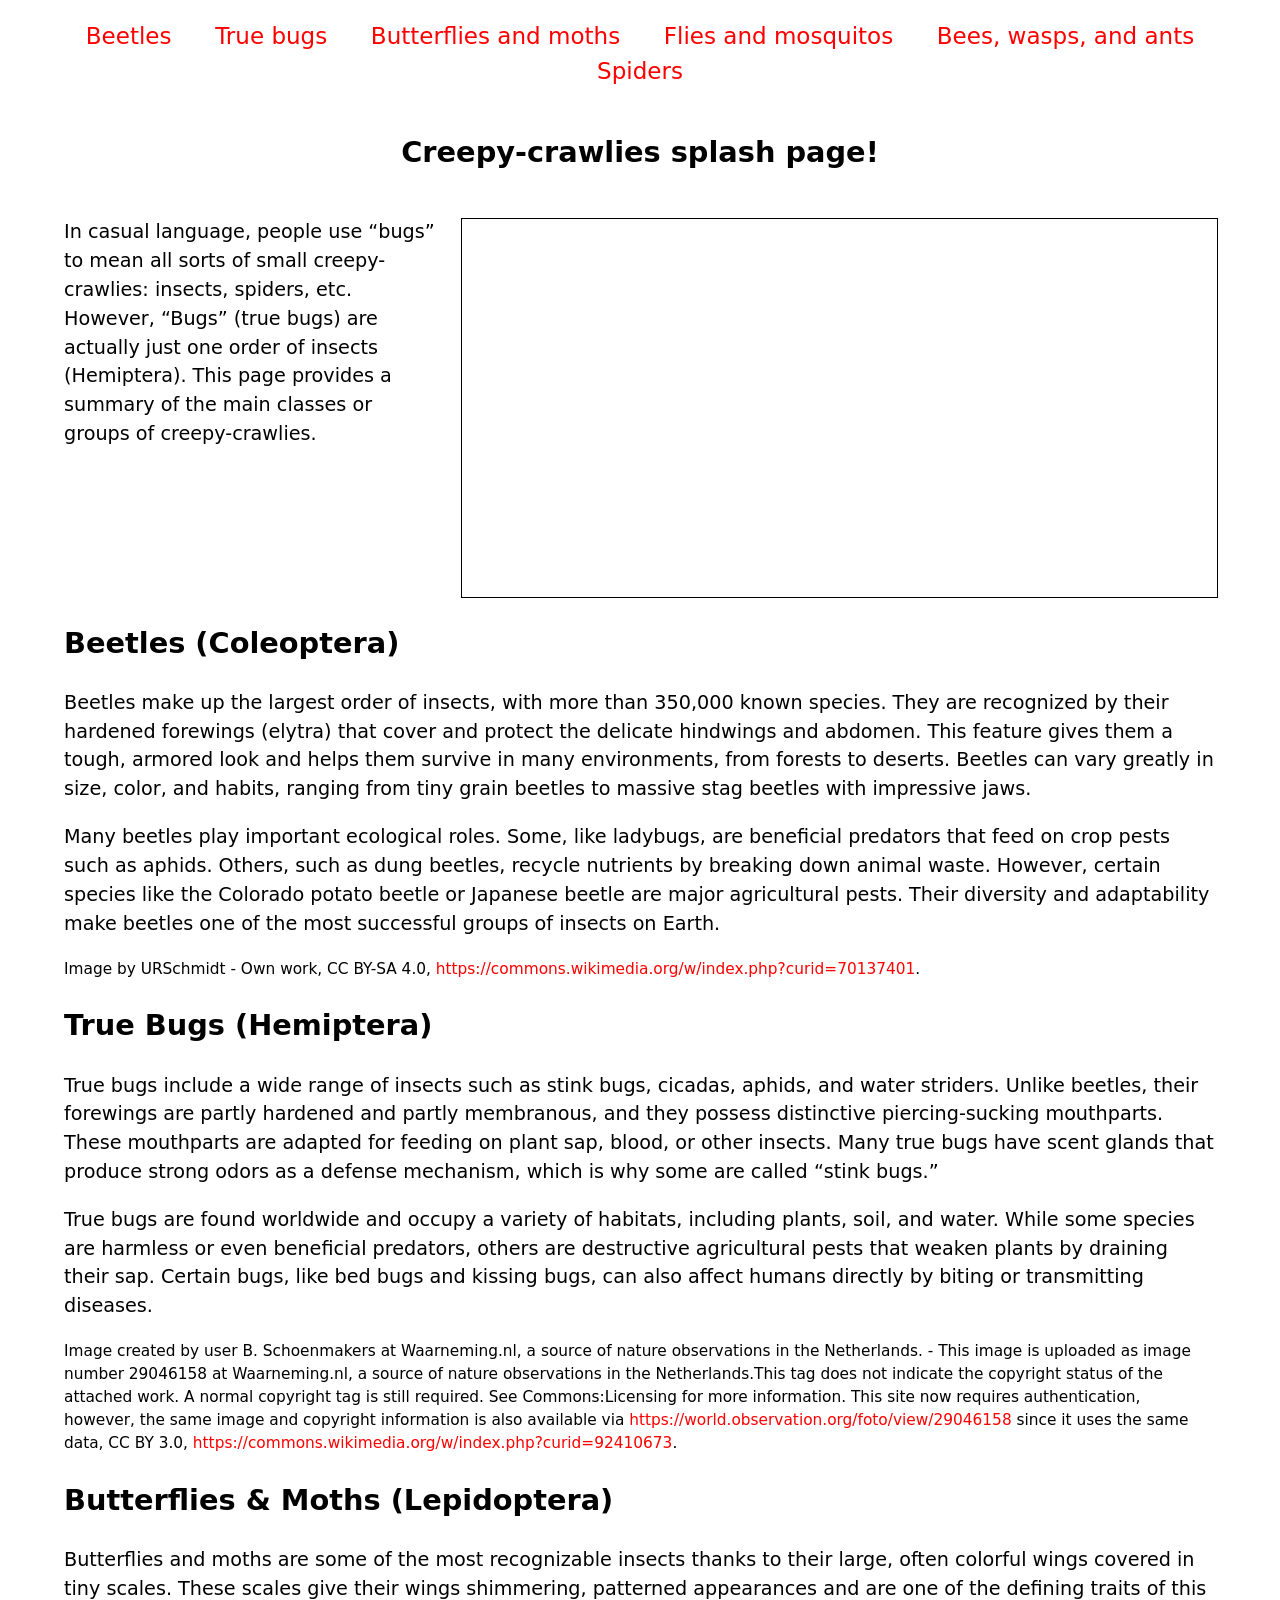
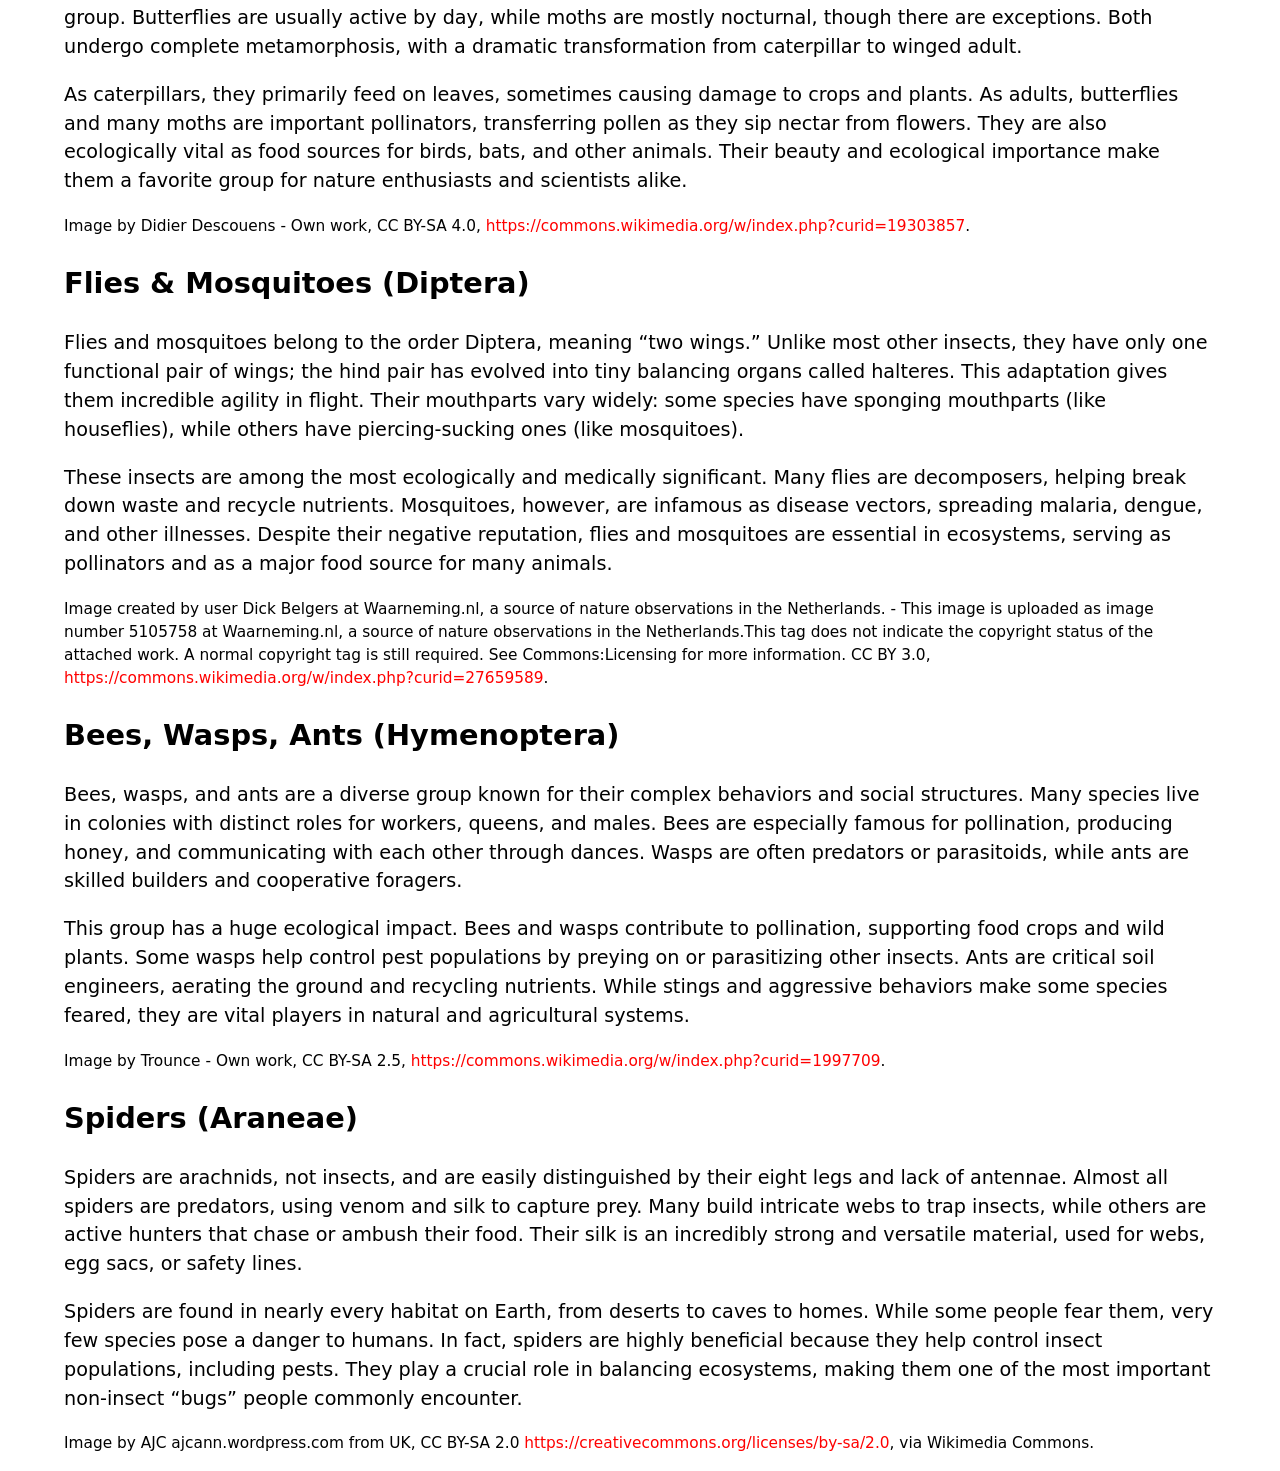
==== lab 2/index.html @ 6658c1c8 "update HTML added the video tag" ====
<!doctype html>
<html lang="en">
  <head>
    <meta charset="utf-8" />
    <title>Creepy crawlies!</title>
    <link href="style.css" rel="stylesheet" />
  </head>
  <body>
    <header>
      <nav>
        <ul>
          <li><a href="#beetles">Beetles</a></li>
          <li><a href="#true_bugs">True bugs</a></li>
          <li><a href="#butterflies_moths">Butterflies and moths</a></li>
          <li><a href="#flies_mosquitos">Flies and mosquitos</a></li>
          <li><a href="#bees_wasps_ants">Bees, wasps, and ants</a></li>
          <li><a href="#spiders">Spiders</a></li>
        </ul>
      </nav>
      <section>
        <h1>Creepy-crawlies splash page!</h1>
        <video></video>

        <p>
          In casual language, people use “bugs” to mean all sorts of small
          creepy-crawlies: insects, spiders, etc. However, “Bugs” (true bugs)
          are actually just one order of insects (Hemiptera). This page
          provides a summary of the main classes or groups of
          creepy-crawlies.
        </p>
      </section>
    </header>
    <main>
      <section id="beetles">
        <h2>Beetles (Coleoptera)</h2>

        <p>
          Beetles make up the largest order of insects, with more than
          350,000 known species. They are recognized by their hardened
          forewings (elytra) that cover and protect the delicate hindwings
          and abdomen. This feature gives them a tough, armored look and
          helps them survive in many environments, from forests to deserts.
          Beetles can vary greatly in size, color, and habits, ranging from
          tiny grain beetles to massive stag beetles with impressive jaws.
        </p>
        <p>
          Many beetles play important ecological roles. Some, like ladybugs,
          are beneficial predators that feed on crop pests such as aphids.
          Others, such as dung beetles, recycle nutrients by breaking down
          animal waste. However, certain species like the Colorado potato
          beetle or Japanese beetle are major agricultural pests. Their
          diversity and adaptability make beetles one of the most successful
          groups of insects on Earth.
        </p>

        <p class="copyright">
          Image by URSchmidt - Own work, CC BY-SA 4.0,
          <a href="https://commons.wikimedia.org/w/index.php?curid=70137401"
            >https://commons.wikimedia.org/w/index.php?curid=70137401</a
          >.
        </p>
      </section>
      <section id="true_bugs">
        <h2>True Bugs (Hemiptera)</h2>

        <p>
          True bugs include a wide range of insects such as stink bugs,
          cicadas, aphids, and water striders. Unlike beetles, their
          forewings are partly hardened and partly membranous, and they
          possess distinctive piercing-sucking mouthparts. These mouthparts
          are adapted for feeding on plant sap, blood, or other insects. Many
          true bugs have scent glands that produce strong odors as a defense
          mechanism, which is why some are called “stink bugs.”
        </p>

        <p>
          True bugs are found worldwide and occupy a variety of habitats,
          including plants, soil, and water. While some species are harmless
          or even beneficial predators, others are destructive agricultural
          pests that weaken plants by draining their sap. Certain bugs, like
          bed bugs and kissing bugs, can also affect humans directly by
          biting or transmitting diseases.
        </p>

        <p class="copyright">
          Image created by user B. Schoenmakers at Waarneming.nl, a source of
          nature observations in the Netherlands. - This image is uploaded as
          image number 29046158 at Waarneming.nl, a source of nature
          observations in the Netherlands.This tag does not indicate the
          copyright status of the attached work. A normal copyright tag is
          still required. See Commons:Licensing for more information. This
          site now requires authentication, however, the same image and
          copyright information is also available via
          <a href="https://world.observation.org/foto/view/29046158"
            >https://world.observation.org/foto/view/29046158</a
          >
          since it uses the same data, CC BY 3.0,
          <a href="https://commons.wikimedia.org/w/index.php?curid=92410673"
            >https://commons.wikimedia.org/w/index.php?curid=92410673</a
          >.
        </p>
      </section>
      <section id="butterflies_moths">
        <h2>Butterflies & Moths (Lepidoptera)</h2>

        <p>
          Butterflies and moths are some of the most recognizable insects
          thanks to their large, often colorful wings covered in tiny scales.
          These scales give their wings shimmering, patterned appearances and
          are one of the defining traits of this group. Butterflies are
          usually active by day, while moths are mostly nocturnal, though
          there are exceptions. Both undergo complete metamorphosis, with a
          dramatic transformation from caterpillar to winged adult.
        </p>

        <p>
          As caterpillars, they primarily feed on leaves, sometimes causing
          damage to crops and plants. As adults, butterflies and many moths
          are important pollinators, transferring pollen as they sip nectar
          from flowers. They are also ecologically vital as food sources for
          birds, bats, and other animals. Their beauty and ecological
          importance make them a favorite group for nature enthusiasts and
          scientists alike.
        </p>

        <p class="copyright">
          Image by Didier Descouens - Own work, CC BY-SA 4.0,
          <a href="https://commons.wikimedia.org/w/index.php?curid=19303857"
            >https://commons.wikimedia.org/w/index.php?curid=19303857</a
          >.
        </p>
      </section>
      <section id="flies_mosquitos">
        <h2>Flies & Mosquitoes (Diptera)</h2>

        <p>
          Flies and mosquitoes belong to the order Diptera, meaning “two
          wings.” Unlike most other insects, they have only one functional
          pair of wings; the hind pair has evolved into tiny balancing organs
          called halteres. This adaptation gives them incredible agility in
          flight. Their mouthparts vary widely: some species have sponging
          mouthparts (like houseflies), while others have piercing-sucking
          ones (like mosquitoes).
        </p>

        <p>
          These insects are among the most ecologically and medically
          significant. Many flies are decomposers, helping break down waste
          and recycle nutrients. Mosquitoes, however, are infamous as disease
          vectors, spreading malaria, dengue, and other illnesses. Despite
          their negative reputation, flies and mosquitoes are essential in
          ecosystems, serving as pollinators and as a major food source for
          many animals.
        </p>

        <p class="copyright">
          Image created by user Dick Belgers at Waarneming.nl, a source of
          nature observations in the Netherlands. - This image is uploaded as
          image number 5105758 at Waarneming.nl, a source of nature
          observations in the Netherlands.This tag does not indicate the
          copyright status of the attached work. A normal copyright tag is
          still required. See Commons:Licensing for more information. CC BY
          3.0,
          <a href="https://commons.wikimedia.org/w/index.php?curid=27659589"
            >https://commons.wikimedia.org/w/index.php?curid=27659589</a
          >.
        </p>
      </section>
      <section id="bees_wasps_ants">
        <h2>Bees, Wasps, Ants (Hymenoptera)</h2>

        <p>
          Bees, wasps, and ants are a diverse group known for their complex
          behaviors and social structures. Many species live in colonies with
          distinct roles for workers, queens, and males. Bees are especially
          famous for pollination, producing honey, and communicating with
          each other through dances. Wasps are often predators or
          parasitoids, while ants are skilled builders and cooperative
          foragers.
        </p>

        <p>
          This group has a huge ecological impact. Bees and wasps contribute
          to pollination, supporting food crops and wild plants. Some wasps
          help control pest populations by preying on or parasitizing other
          insects. Ants are critical soil engineers, aerating the ground and
          recycling nutrients. While stings and aggressive behaviors make
          some species feared, they are vital players in natural and
          agricultural systems.
        </p>

        <p class="copyright">
          Image by Trounce - Own work, CC BY-SA 2.5,
          <a href="https://commons.wikimedia.org/w/index.php?curid=1997709"
            >https://commons.wikimedia.org/w/index.php?curid=1997709</a
          >.
        </p>
      </section>
      <section id="spiders">
        <h2>Spiders (Araneae)</h2>

        <p>
          Spiders are arachnids, not insects, and are easily distinguished by
          their eight legs and lack of antennae. Almost all spiders are
          predators, using venom and silk to capture prey. Many build
          intricate webs to trap insects, while others are active hunters
          that chase or ambush their food. Their silk is an incredibly strong
          and versatile material, used for webs, egg sacs, or safety lines.
        </p>

        <p>
          Spiders are found in nearly every habitat on Earth, from deserts to
          caves to homes. While some people fear them, very few species pose
          a danger to humans. In fact, spiders are highly beneficial because
          they help control insect populations, including pests. They play a
          crucial role in balancing ecosystems, making them one of the most
          important non-insect “bugs” people commonly encounter.
        </p>

        <p class="copyright">
          Image by AJC ajcann.wordpress.com from UK, CC BY-SA 2.0
          <a href="https://creativecommons.org/licenses/by-sa/2.0"
            >https://creativecommons.org/licenses/by-sa/2.0</a
          >, via Wikimedia Commons.
        </p>
      </section>
    </main>
  </body>
</html>
---- lab 2/style.css ----
/* type */

body {
  font: 1.2em / 1.5 system-ui;
  margin: 0 auto;
  width: 90%;
  min-width: 800px;
  max-width: 1200px;
}

h1 {
  text-align: center;
}

.copyright {
  font-size: 0.8em;
}

/* nav menu */

ul {
  padding: 0;
  list-style-type: none;
  text-align: center;
  display: flex;
  flex-flow: row wrap;
  justify-content: center;
  align-items: center;
}

li {
  flex: auto;
}

nav a {
  font-size: 1.2em;
  padding: 0 20px;
}

/* General link styles */

a {
  text-decoration: none;
  color: red;
}

a:hover,
a:focus {
  text-decoration: underline;
}

/* header section layout */

header section {
  display: grid;
  grid-template-areas:
    "heading heading"
    "text video"
    "text video";
  grid-template-columns: 1fr 2fr;
  gap: 20px;
}

h1 {
  grid-area: heading;
}

header p {
  grid-area: text;
  margin: 0;
}

video {
  grid-area: video;
  width: 100%;
  border: 1px solid black;
}

/* image floats */

figure {
  float: right;
  margin-left: 20px;
  padding: 20px;
  background: orange;
  border: 1px solid black;
}

figcaption {
  font-size: 0.6em;
}
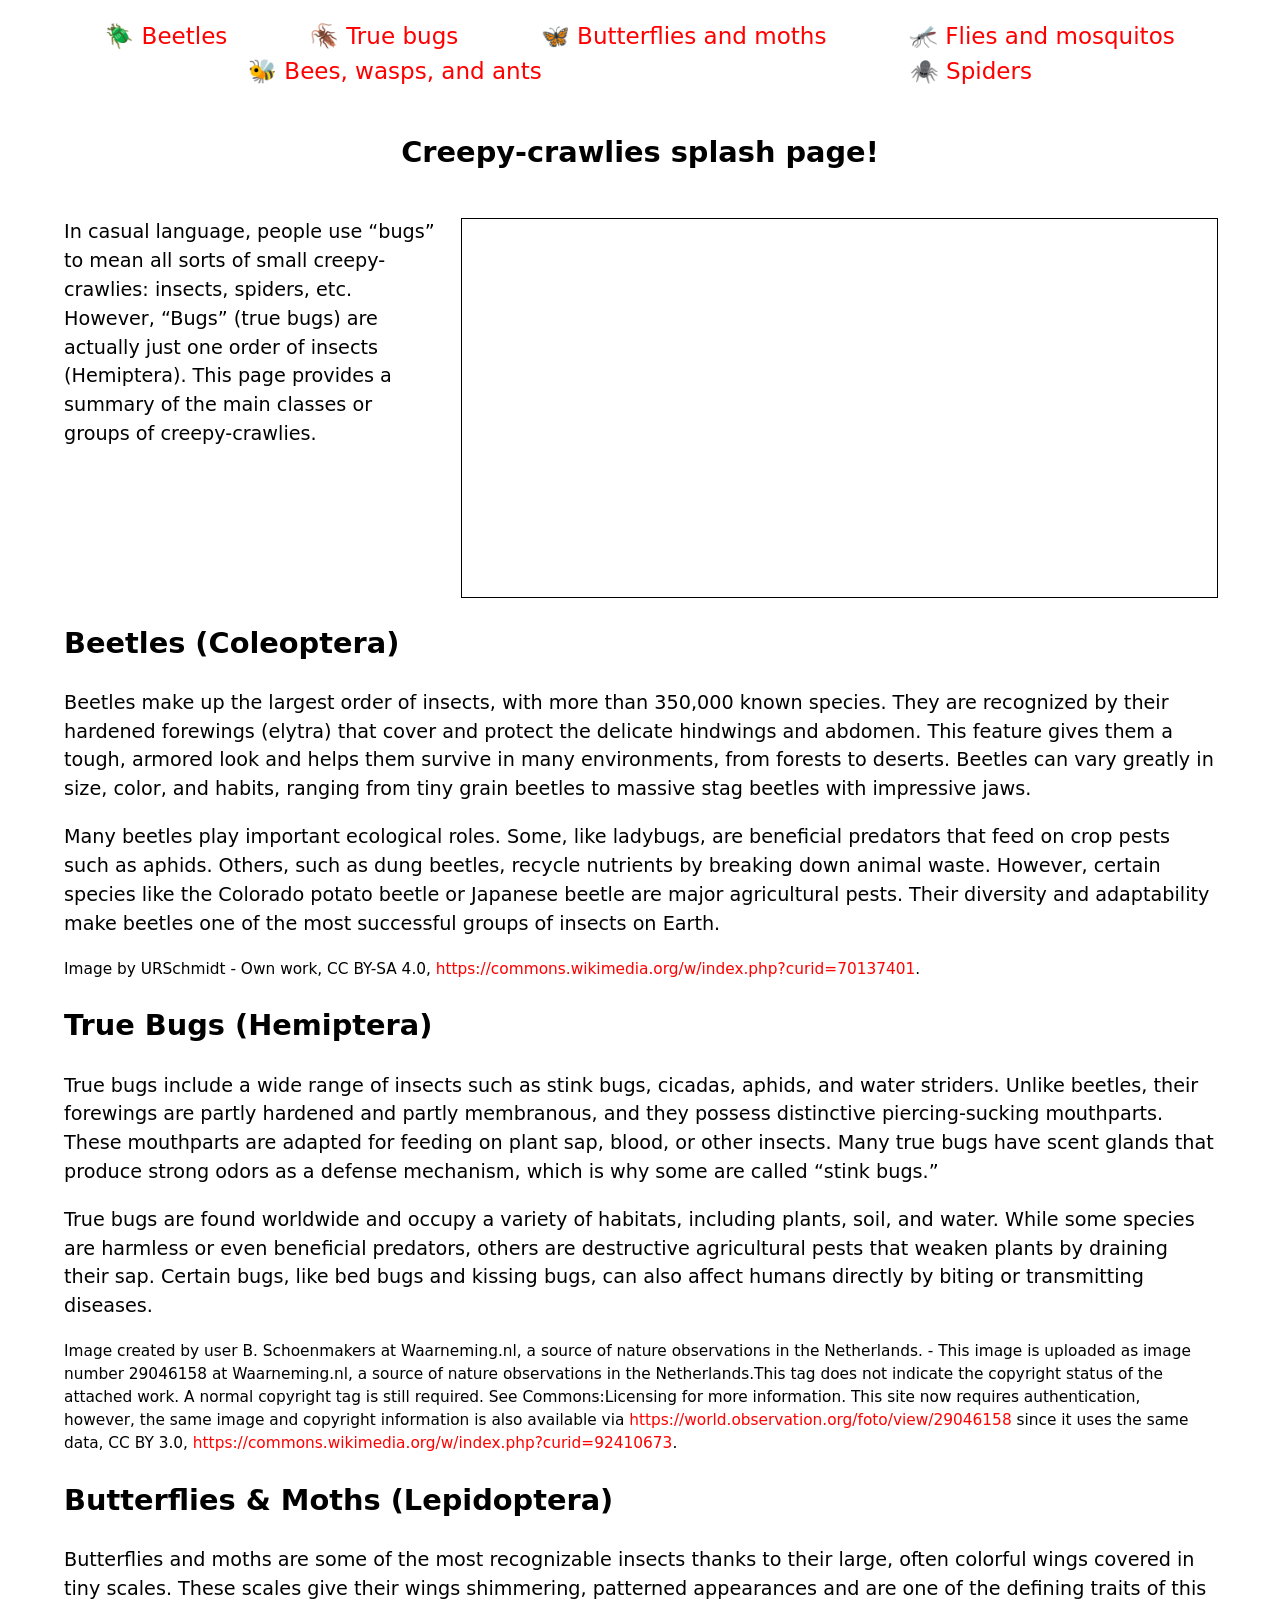
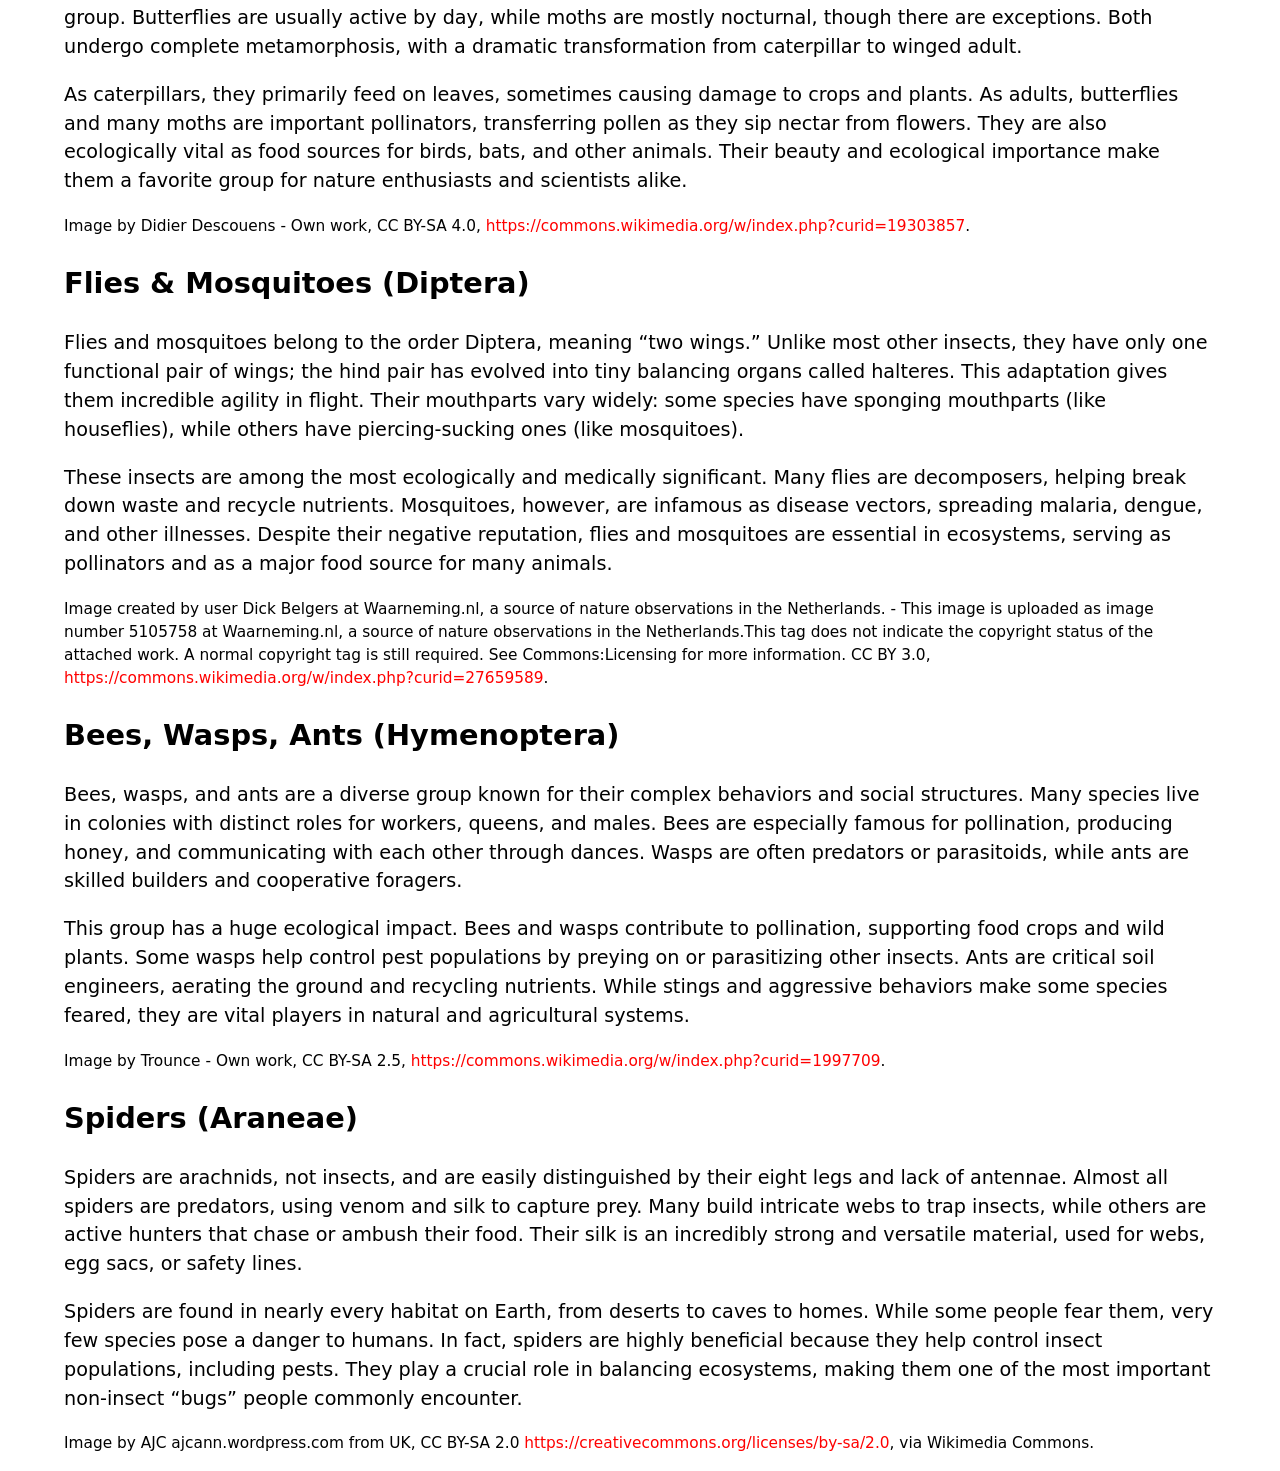
==== commit 5ca4e8b9: "emoji added emoji to list" ====
--- a/lab 2/index.html
+++ b/lab 2/index.html
@@ -9,17 +9,17 @@
     <header>
       <nav>
         <ul>
-          <li><a href="#beetles">Beetles</a></li>
-          <li><a href="#true_bugs">True bugs</a></li>
-          <li><a href="#butterflies_moths">Butterflies and moths</a></li>
-          <li><a href="#flies_mosquitos">Flies and mosquitos</a></li>
-          <li><a href="#bees_wasps_ants">Bees, wasps, and ants</a></li>
-          <li><a href="#spiders">Spiders</a></li>
+          <li><a href="#beetles">🪲 Beetles</a></li>
+          <li><a href="#true_bugs">🪳 True bugs</a></li>
+          <li><a href="#butterflies_moths">🦋 Butterflies and moths</a></li>
+          <li><a href="#flies_mosquitos">🦟 Flies and mosquitos</a></li>
+          <li><a href="#bees_wasps_ants">🐝 Bees, wasps, and ants</a></li>
+          <li><a href="#spiders">🕷️ Spiders</a></li>
         </ul>
       </nav>
       <section>
         <h1>Creepy-crawlies splash page!</h1>
-        <video></video>
+        <video src="https://mdn.github.io/shared-assets/videos/learn/bug_video_640.mp4"autoplay loop muted preload="auto"></video>
 
         <p>
           In casual language, people use “bugs” to mean all sorts of small
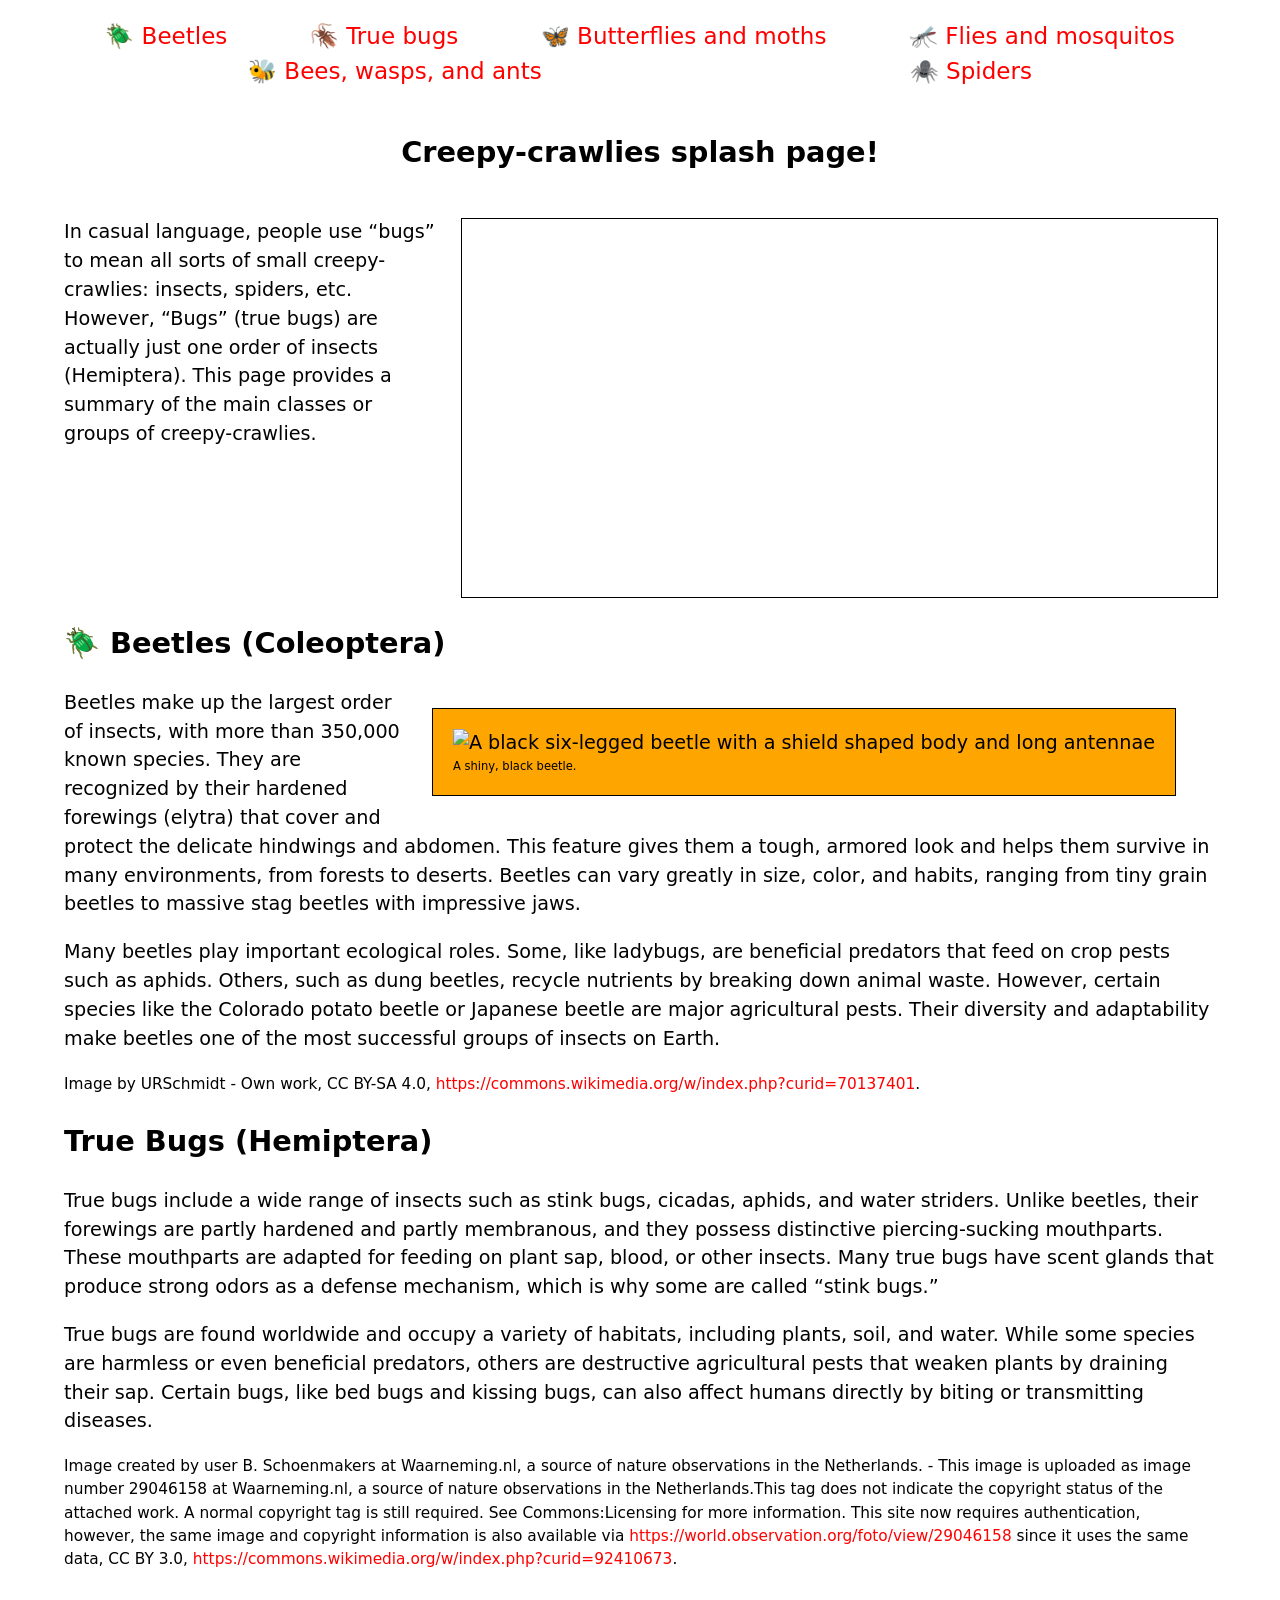
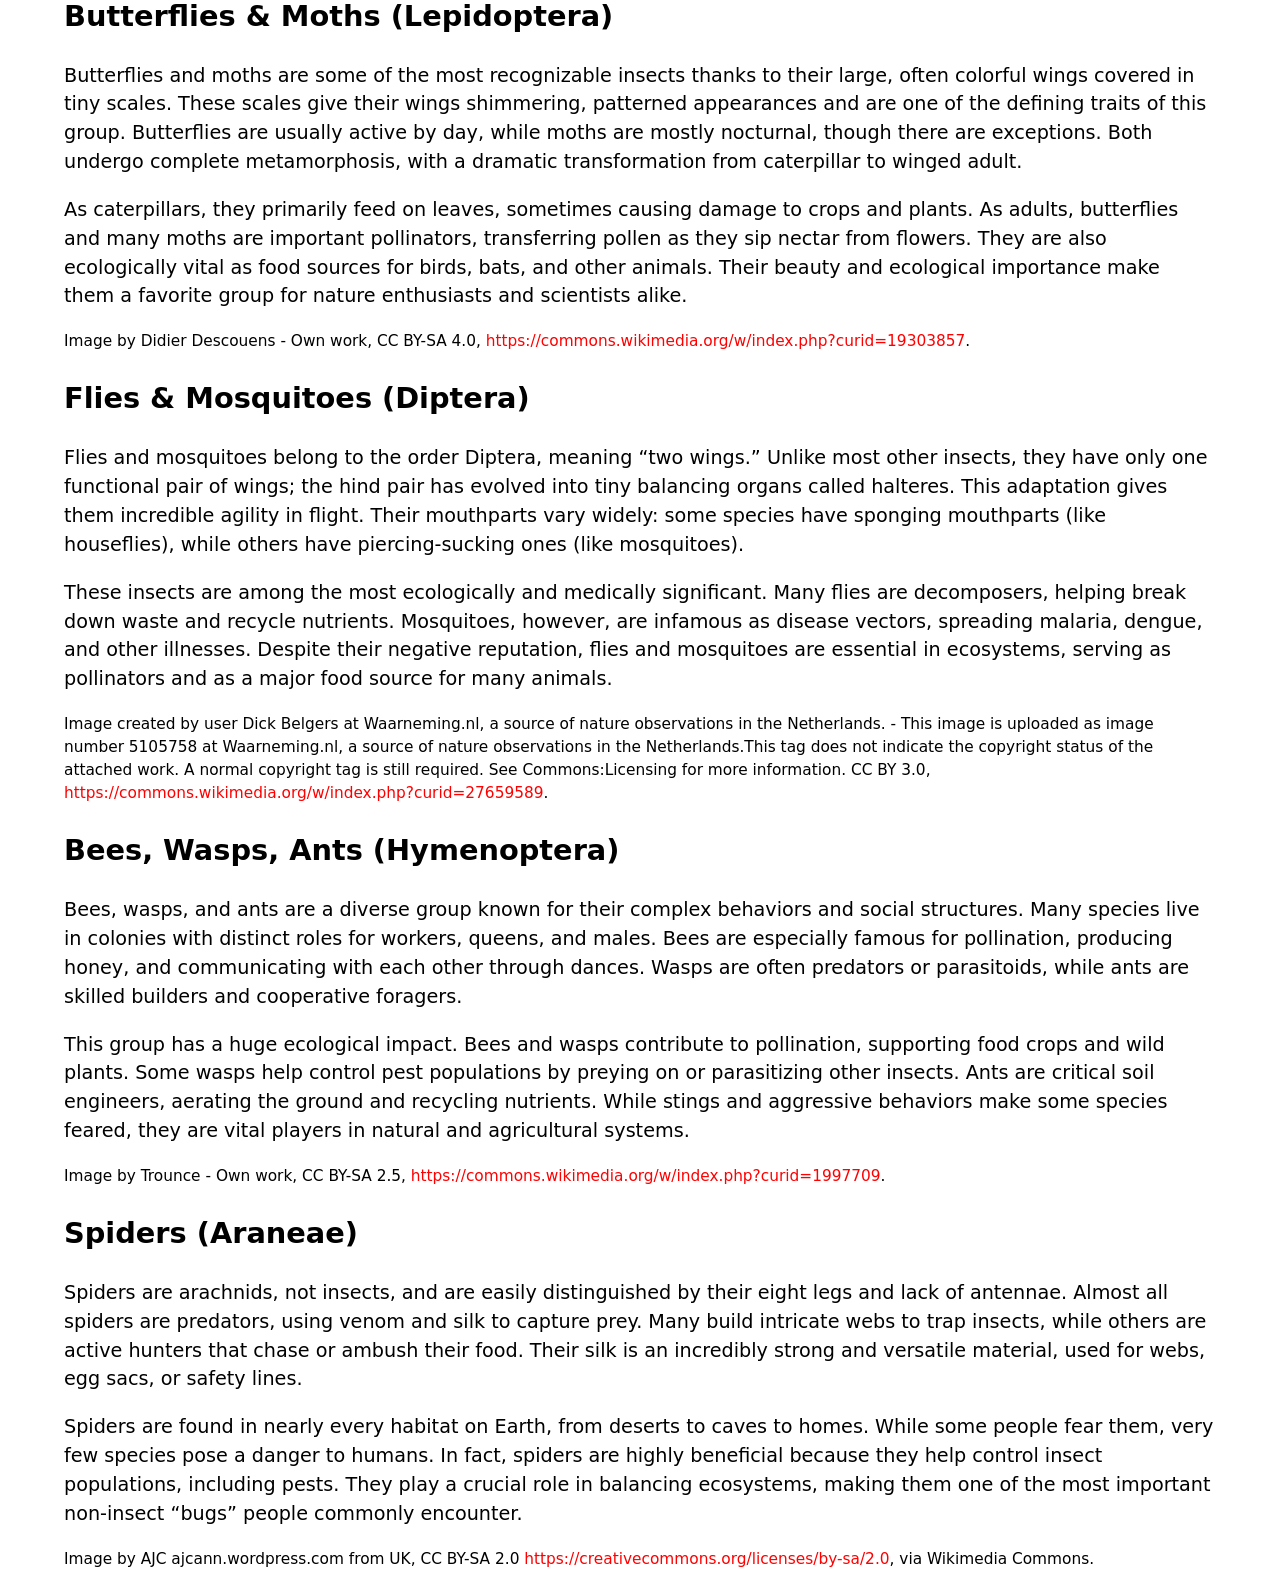
==== commit 6719b688: "update HTML added beetle emojis and beetle shape with a caption" ====
--- a/lab 2/index.html
+++ b/lab 2/index.html
@@ -32,7 +32,11 @@
     </header>
     <main>
       <section id="beetles">
-        <h2>Beetles (Coleoptera)</h2>
+        <h2>🪲 Beetles (Coleoptera)</h2>
+
+        <figure> <img src="https://mdn.github.io/shared-assets/images/examples/learn/crawlies/beetle.png"
+        alt="A black six-legged beetle with a shield shaped body and long antennae" width="250" height="180" /><figcaption>A shiny, black beetle.</figcaption>
+        </figure>
 
         <p>
           Beetles make up the largest order of insects, with more than
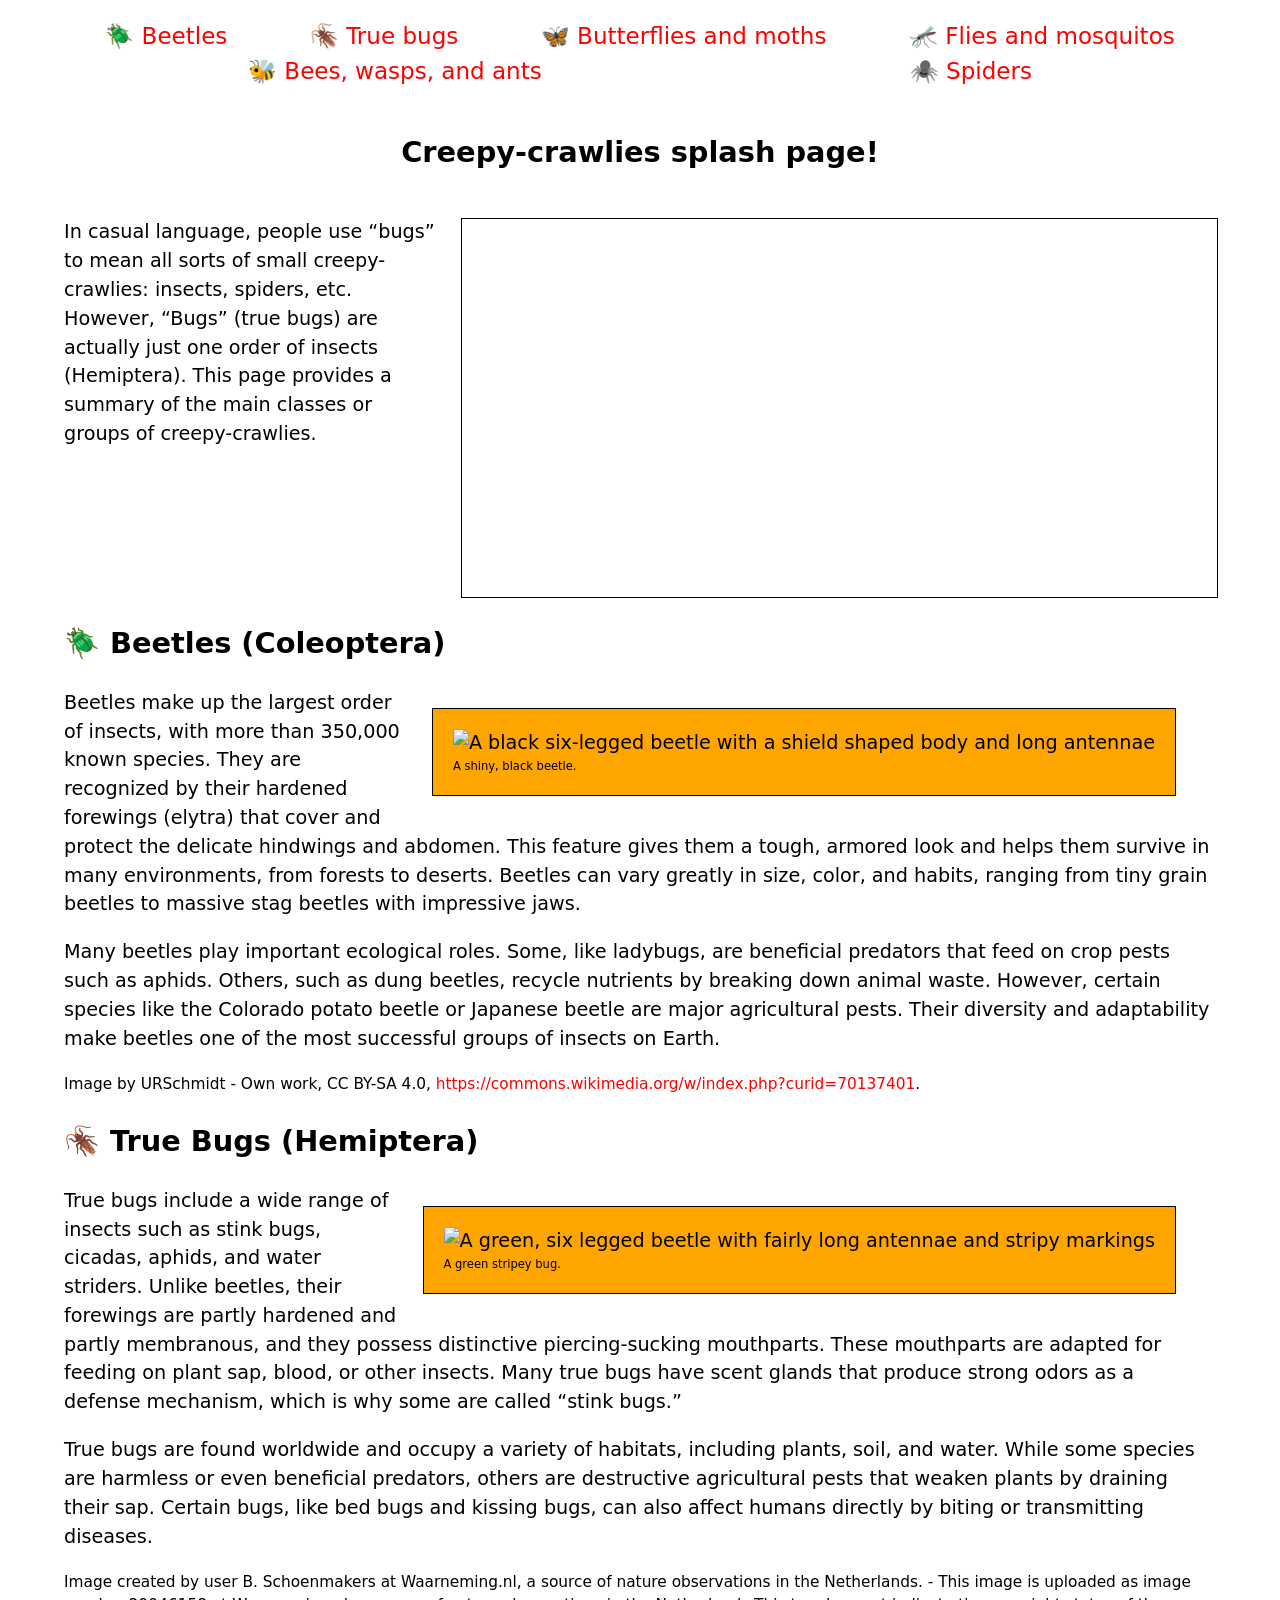
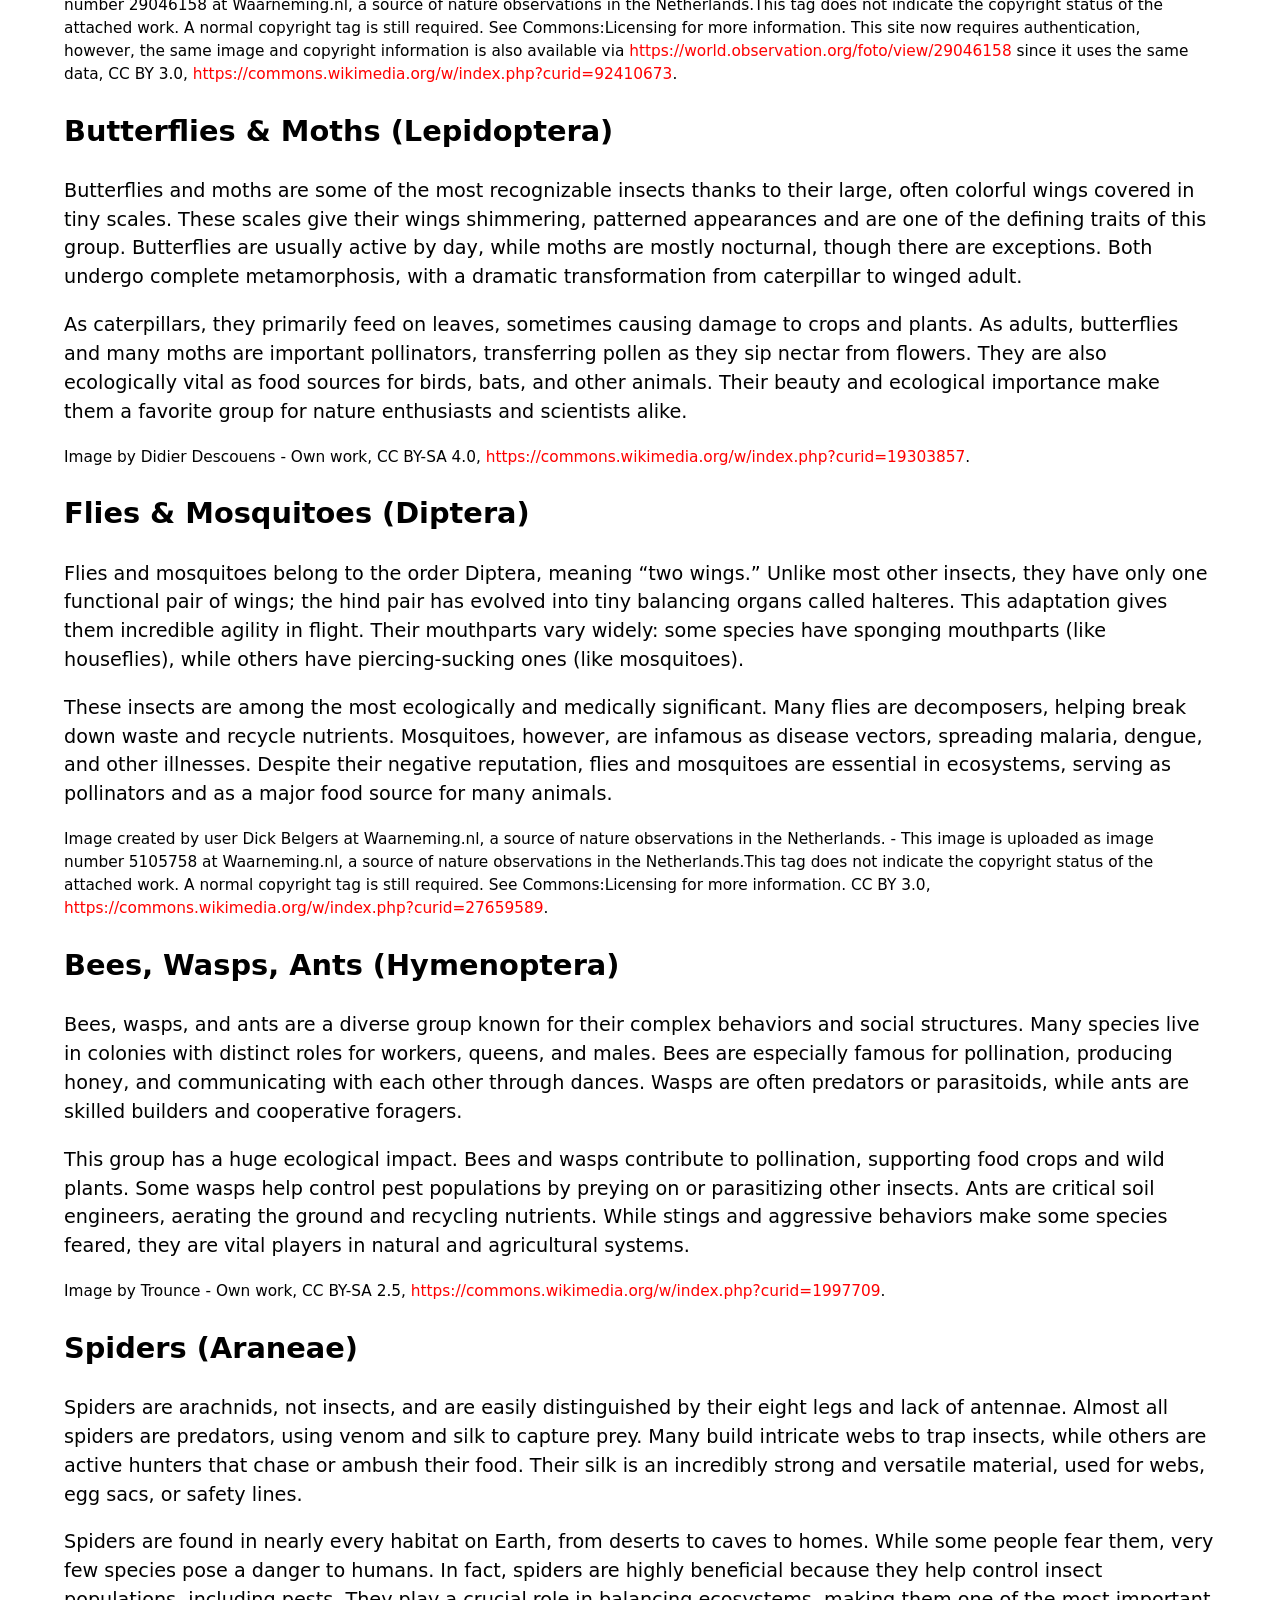
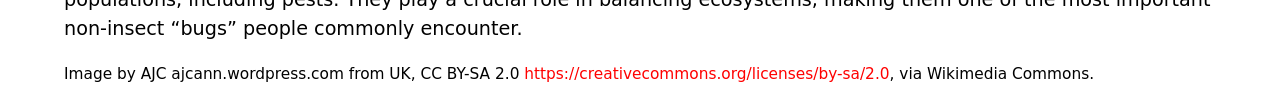
==== commit ebd08d62: "updated true bugs added images and caption and emoji" ====
--- a/lab 2/index.html
+++ b/lab 2/index.html
@@ -65,8 +65,14 @@
         </p>
       </section>
       <section id="true_bugs">
-        <h2>True Bugs (Hemiptera)</h2>
-
+        <h2>🪳 True Bugs (Hemiptera)</h2>
+
+        <figure>
+            <img src="https://mdn.github.io/shared-assets/images/examples/learn/crawlies/true_bug.jpg"
+            alt="A green, six legged beetle with fairly long antennae and stripy markings"
+            width="250"
+            height="180" /> <figcaption>A green stripey bug.</figcaption>
+        </figure>
         <p>
           True bugs include a wide range of insects such as stink bugs,
           cicadas, aphids, and water striders. Unlike beetles, their
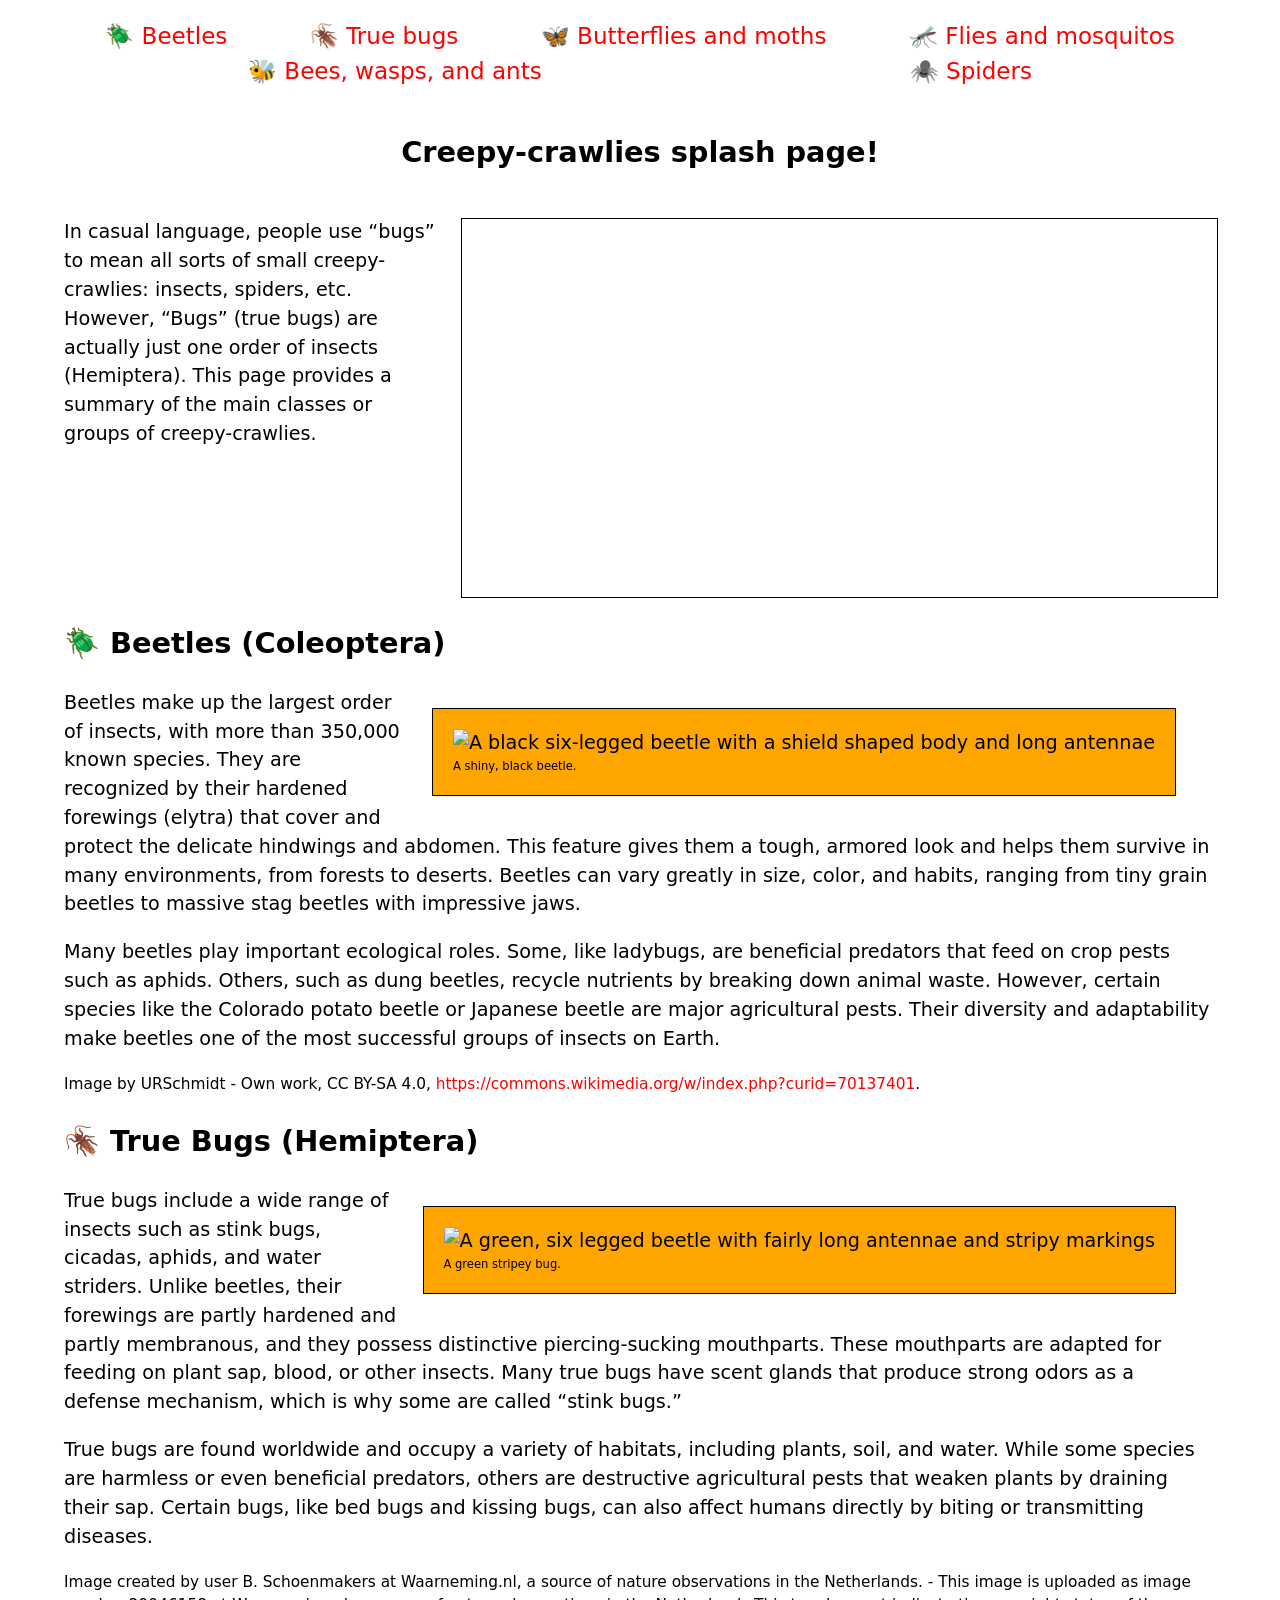
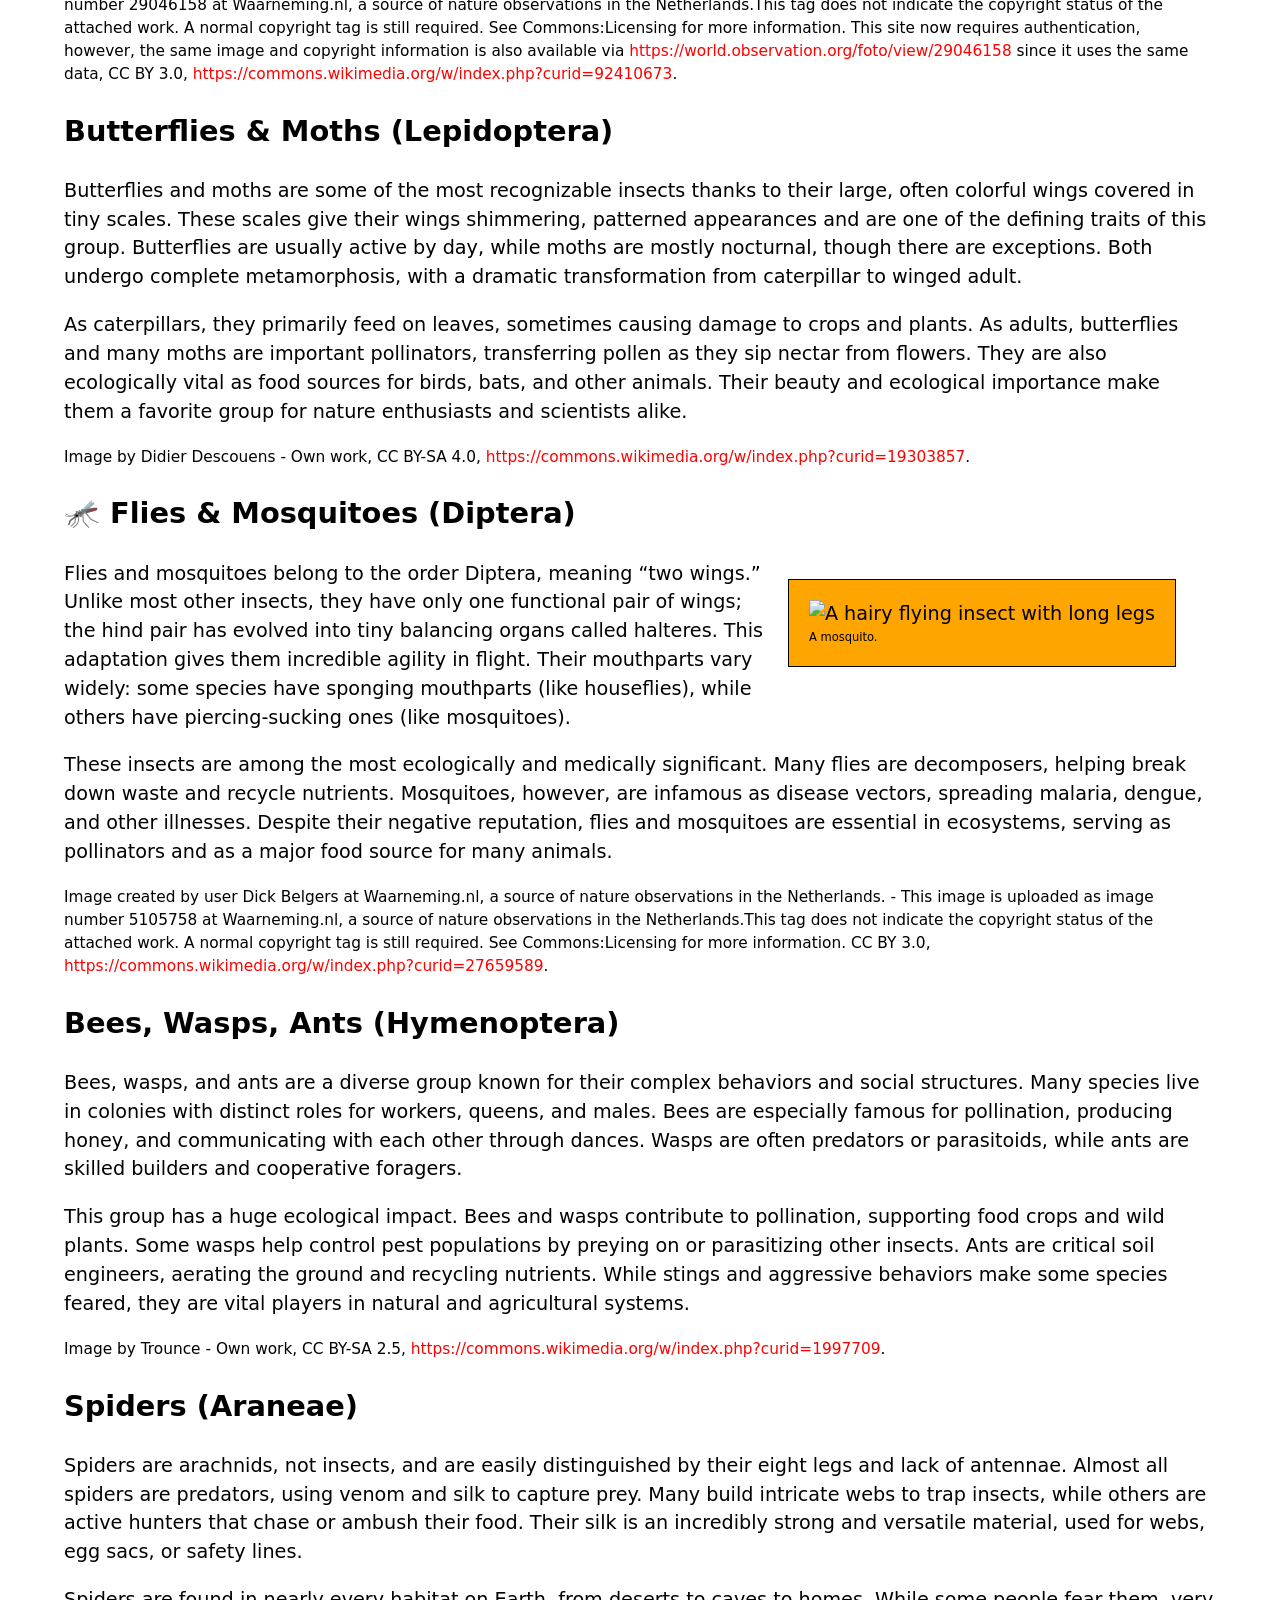
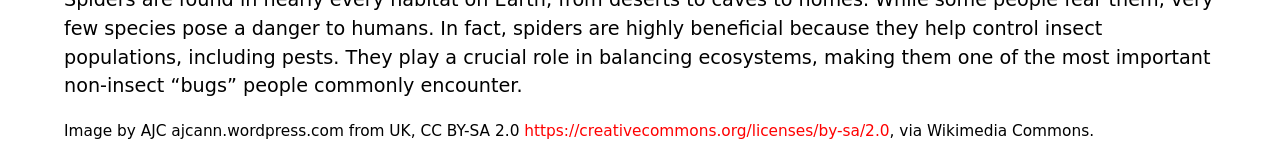
==== commit 1456274b: "updated html fixed flies and mosquitoes" ====
--- a/lab 2/index.html
+++ b/lab 2/index.html
@@ -141,7 +141,16 @@
         </p>
       </section>
       <section id="flies_mosquitos">
-        <h2>Flies & Mosquitoes (Diptera)</h2>
+        <h2>🦟 Flies & Mosquitoes (Diptera)</h2>
+
+        <figure>
+          <img
+            src="https://mdn.github.io/shared-assets/images/examples/learn/crawlies/mosquito.jpg"
+            alt="A hairy flying insect with long legs"
+            width="250"
+            height="180" />
+          <figcaption>A mosquito.</figcaption>
+        </figure>
 
         <p>
           Flies and mosquitoes belong to the order Diptera, meaning “two
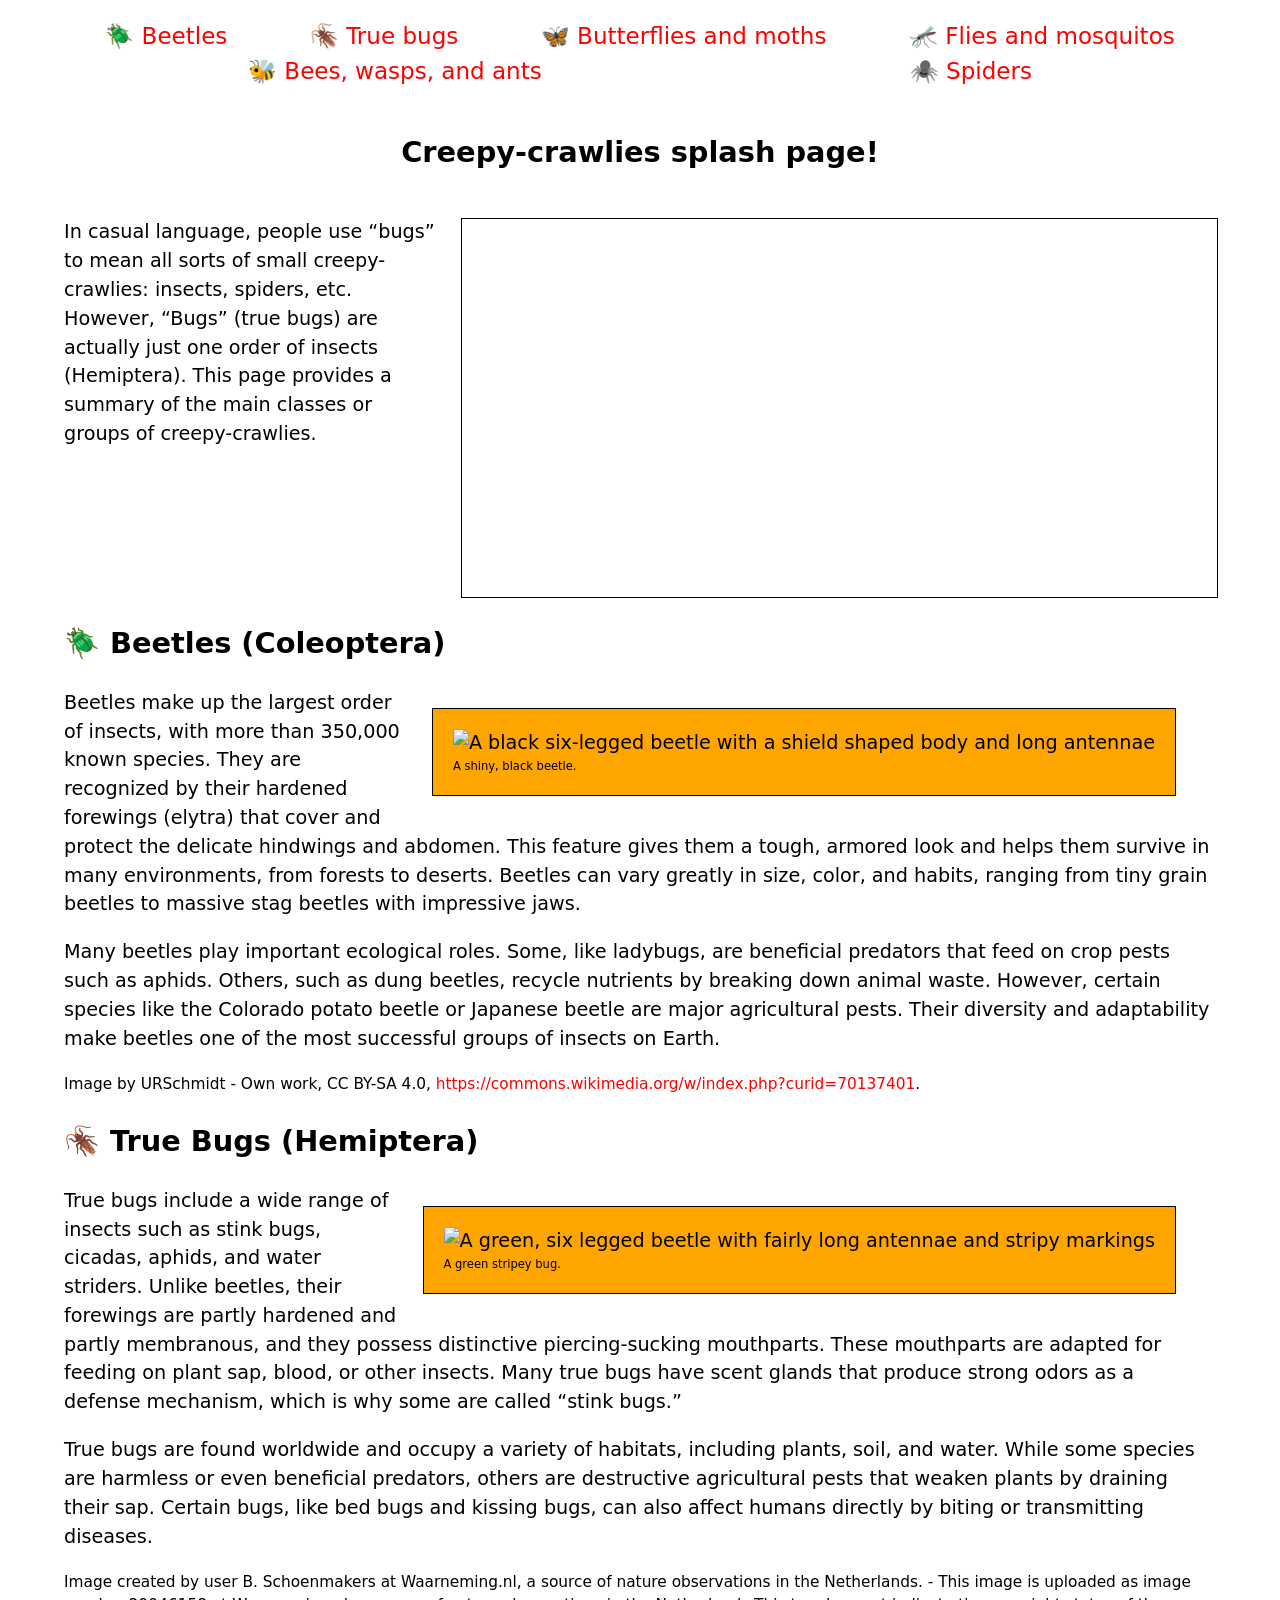
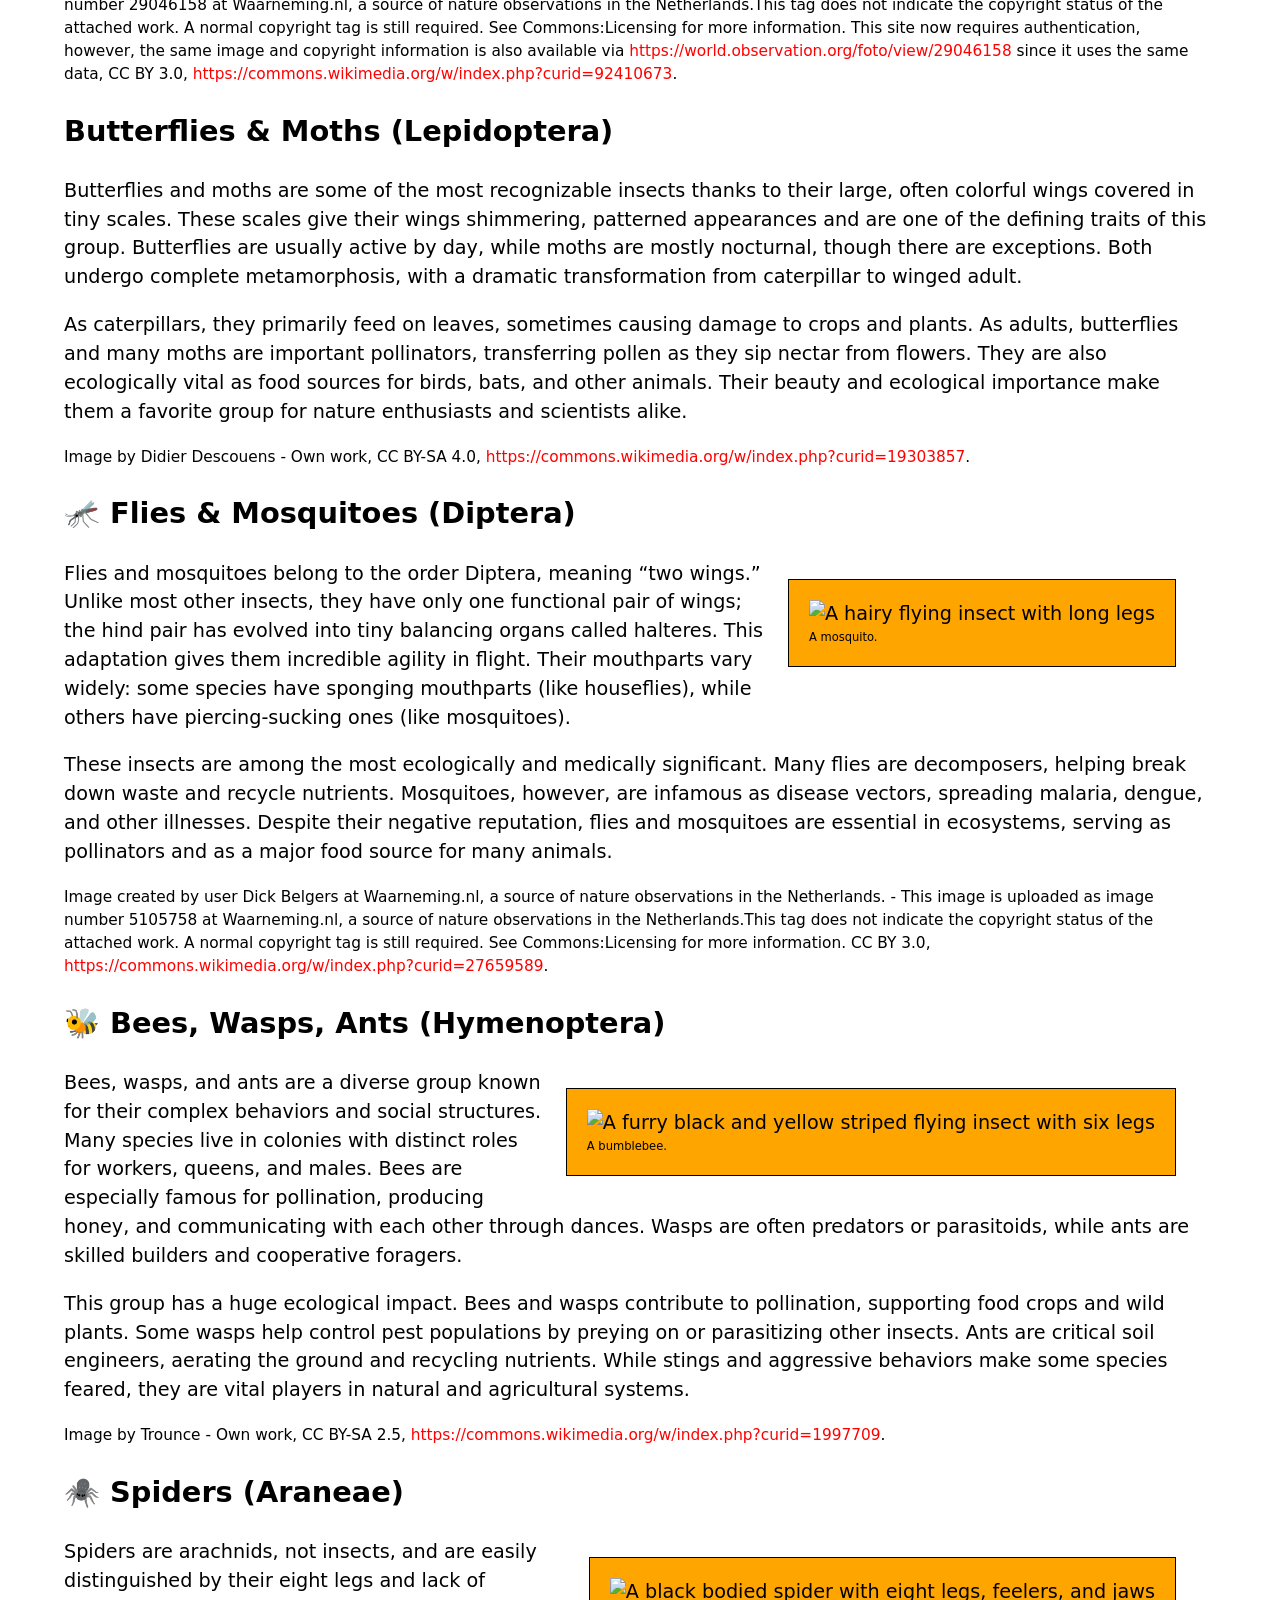
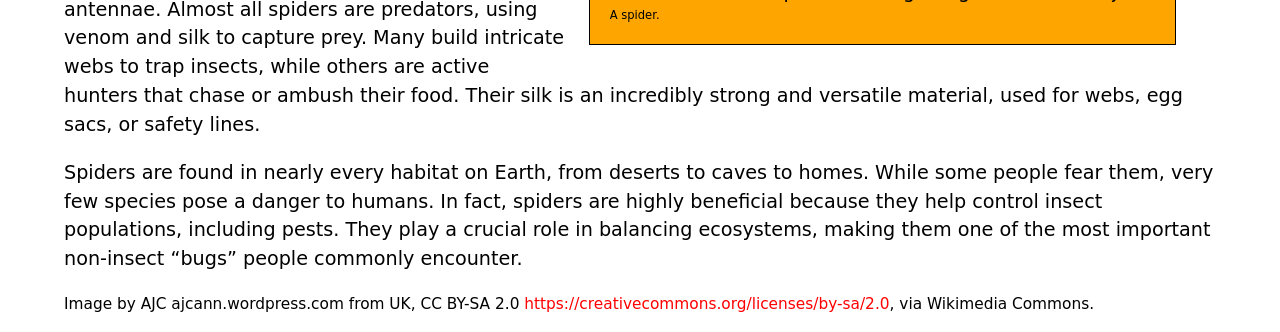
==== commit 4f665518: "updated html updated last 2 sections of the HTML. and i should be done, i think..." ====
--- a/lab 2/index.html
+++ b/lab 2/index.html
@@ -186,7 +186,16 @@
         </p>
       </section>
       <section id="bees_wasps_ants">
-        <h2>Bees, Wasps, Ants (Hymenoptera)</h2>
+        <h2>🐝 Bees, Wasps, Ants (Hymenoptera)</h2>
+
+        <figure>
+          <img
+            src="https://mdn.github.io/shared-assets/images/examples/learn/crawlies/bee.jpg"
+            alt="A furry black and yellow striped flying insect with six legs"
+            width="250"
+            height="180" />
+          <figcaption>A bumblebee.</figcaption>
+        </figure>
 
         <p>
           Bees, wasps, and ants are a diverse group known for their complex
@@ -216,7 +225,16 @@
         </p>
       </section>
       <section id="spiders">
-        <h2>Spiders (Araneae)</h2>
+        <h2>🕷️ Spiders (Araneae)</h2>
+
+        <figure>
+          <img
+            src="https://mdn.github.io/shared-assets/images/examples/learn/crawlies/spider.jpg"
+            alt="A black bodied spider with eight legs, feelers, and jaws"
+            width="250"
+            height="180" />
+          <figcaption>A spider.</figcaption>
+        </figure>
 
         <p>
           Spiders are arachnids, not insects, and are easily distinguished by
